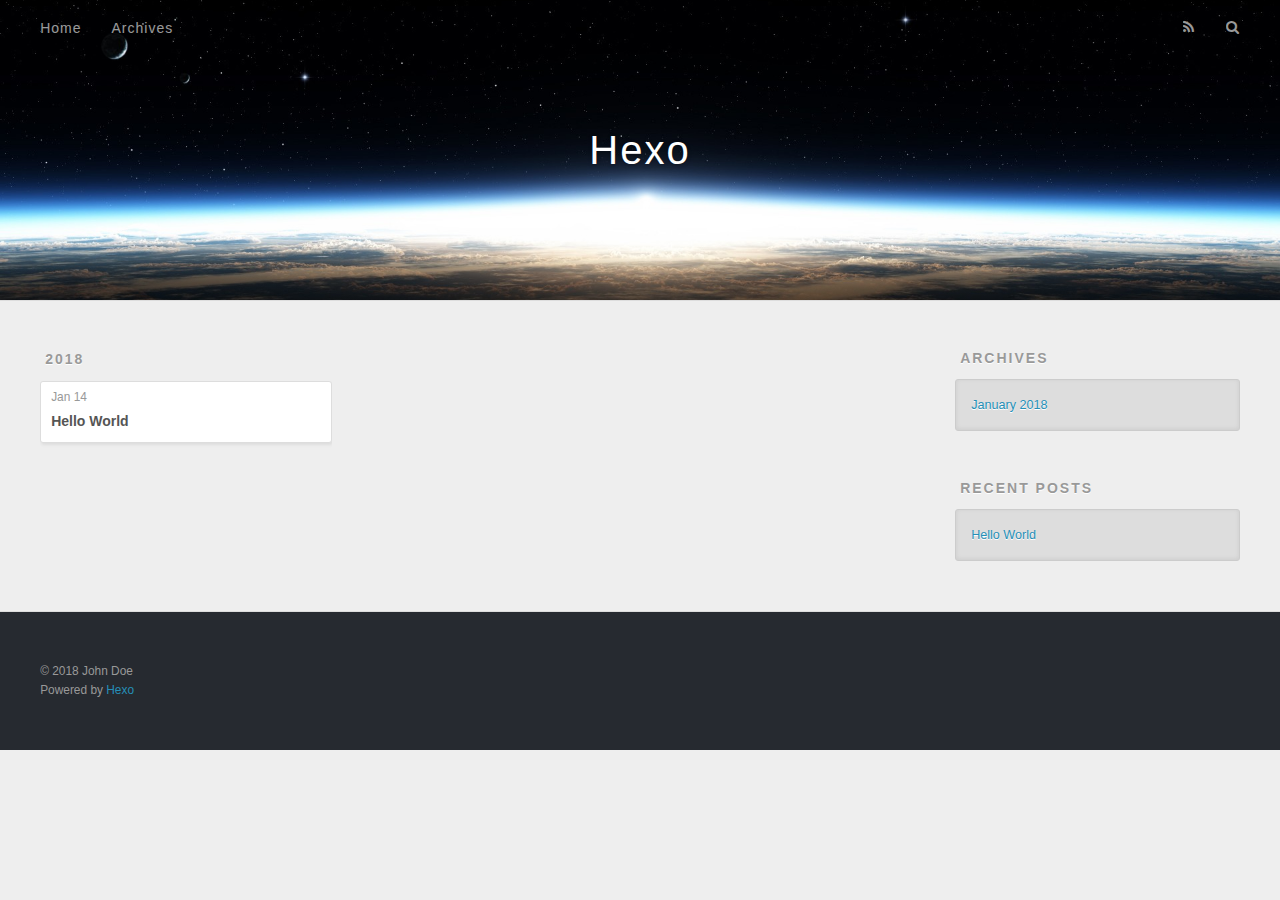
==== archives/index.html @ 9411b621 "Site updated: 2018-01-14 23:58:15" ====
<!DOCTYPE html>
<html>
<head>
  <meta charset="utf-8">
  

  
  <title>Archives | Hexo</title>
  <meta name="viewport" content="width=device-width, initial-scale=1, maximum-scale=1">
  <meta property="og:type" content="website">
<meta property="og:title" content="Hexo">
<meta property="og:url" content="http://yoursite.com/archives/index.html">
<meta property="og:site_name" content="Hexo">
<meta name="twitter:card" content="summary">
<meta name="twitter:title" content="Hexo">
  
    <link rel="alternate" href="/atom.xml" title="Hexo" type="application/atom+xml">
  
  
    <link rel="icon" href="/favicon.png">
  
  
    <link href="//fonts.googleapis.com/css?family=Source+Code+Pro" rel="stylesheet" type="text/css">
  
  <link rel="stylesheet" href="/css/style.css">
</head>

<body>
  <div id="container">
    <div id="wrap">
      <header id="header">
  <div id="banner"></div>
  <div id="header-outer" class="outer">
    <div id="header-title" class="inner">
      <h1 id="logo-wrap">
        <a href="/" id="logo">Hexo</a>
      </h1>
      
    </div>
    <div id="header-inner" class="inner">
      <nav id="main-nav">
        <a id="main-nav-toggle" class="nav-icon"></a>
        
          <a class="main-nav-link" href="/">Home</a>
        
          <a class="main-nav-link" href="/archives">Archives</a>
        
      </nav>
      <nav id="sub-nav">
        
          <a id="nav-rss-link" class="nav-icon" href="/atom.xml" title="RSS Feed"></a>
        
        <a id="nav-search-btn" class="nav-icon" title="Search"></a>
      </nav>
      <div id="search-form-wrap">
        <form action="//google.com/search" method="get" accept-charset="UTF-8" class="search-form"><input type="search" name="q" class="search-form-input" placeholder="Search"><button type="submit" class="search-form-submit">&#xF002;</button><input type="hidden" name="sitesearch" value="http://yoursite.com"></form>
      </div>
    </div>
  </div>
</header>
      <div class="outer">
        <section id="main">
  
  
    
    
      
      
      <section class="archives-wrap">
        <div class="archive-year-wrap">
          <a href="/archives/2018" class="archive-year">2018</a>
        </div>
        <div class="archives">
    
    <article class="archive-article archive-type-post">
  <div class="archive-article-inner">
    <header class="archive-article-header">
      <a href="/2018/01/14/hello-world/" class="archive-article-date">
  <time datetime="2018-01-14T15:30:26.970Z" itemprop="datePublished">Jan 14</time>
</a>
      
  
    <h1 itemprop="name">
      <a class="archive-article-title" href="/2018/01/14/hello-world/">Hello World</a>
    </h1>
  

    </header>
  </div>
</article>
  
  
    </div></section>
  


</section>
        
          <aside id="sidebar">
  
    

  
    

  
    
  
    
  <div class="widget-wrap">
    <h3 class="widget-title">Archives</h3>
    <div class="widget">
      <ul class="archive-list"><li class="archive-list-item"><a class="archive-list-link" href="/archives/2018/01/">January 2018</a></li></ul>
    </div>
  </div>


  
    
  <div class="widget-wrap">
    <h3 class="widget-title">Recent Posts</h3>
    <div class="widget">
      <ul>
        
          <li>
            <a href="/2018/01/14/hello-world/">Hello World</a>
          </li>
        
      </ul>
    </div>
  </div>

  
</aside>
        
      </div>
      <footer id="footer">
  
  <div class="outer">
    <div id="footer-info" class="inner">
      &copy; 2018 John Doe<br>
      Powered by <a href="http://hexo.io/" target="_blank">Hexo</a>
    </div>
  </div>
</footer>
    </div>
    <nav id="mobile-nav">
  
    <a href="/" class="mobile-nav-link">Home</a>
  
    <a href="/archives" class="mobile-nav-link">Archives</a>
  
</nav>
    

<script src="//ajax.googleapis.com/ajax/libs/jquery/2.0.3/jquery.min.js"></script>


  <link rel="stylesheet" href="/fancybox/jquery.fancybox.css">
  <script src="/fancybox/jquery.fancybox.pack.js"></script>


<script src="/js/script.js"></script>



  </div>
</body>
</html>
---- css/style.css ----
body {
  width: 100%;
}
body:before,
body:after {
  content: "";
  display: table;
}
body:after {
  clear: both;
}
html,
body,
div,
span,
applet,
object,
iframe,
h1,
h2,
h3,
h4,
h5,
h6,
p,
blockquote,
pre,
a,
abbr,
acronym,
address,
big,
cite,
code,
del,
dfn,
em,
img,
ins,
kbd,
q,
s,
samp,
small,
strike,
strong,
sub,
sup,
tt,
var,
dl,
dt,
dd,
ol,
ul,
li,
fieldset,
form,
label,
legend,
table,
caption,
tbody,
tfoot,
thead,
tr,
th,
td {
  margin: 0;
  padding: 0;
  border: 0;
  outline: 0;
  font-weight: inherit;
  font-style: inherit;
  font-family: inherit;
  font-size: 100%;
  vertical-align: baseline;
}
body {
  line-height: 1;
  color: #000;
  background: #fff;
}
ol,
ul {
  list-style: none;
}
table {
  border-collapse: separate;
  border-spacing: 0;
  vertical-align: middle;
}
caption,
th,
td {
  text-align: left;
  font-weight: normal;
  vertical-align: middle;
}
a img {
  border: none;
}
input,
button {
  margin: 0;
  padding: 0;
}
input::-moz-focus-inner,
button::-moz-focus-inner {
  border: 0;
  padding: 0;
}
@font-face {
  font-family: FontAwesome;
  font-style: normal;
  font-weight: normal;
  src: url("fonts/fontawesome-webfont.eot?v=#4.0.3");
  src: url("fonts/fontawesome-webfont.eot?#iefix&v=#4.0.3") format("embedded-opentype"), url("fonts/fontawesome-webfont.woff?v=#4.0.3") format("woff"), url("fonts/fontawesome-webfont.ttf?v=#4.0.3") format("truetype"), url("fonts/fontawesome-webfont.svg#fontawesomeregular?v=#4.0.3") format("svg");
}
html,
body,
#container {
  height: 100%;
}
body {
  background: #eee;
  font: 14px -apple-system, BlinkMacSystemFont, "Segoe UI", "Roboto", "Oxygen", "Ubuntu", "Cantarell", "Fira Sans", "Droid Sans", "Helvetica Neue", sans-serif;
  -webkit-text-size-adjust: 100%;
}
.outer {
  max-width: 1220px;
  margin: 0 auto;
  padding: 0 20px;
}
.outer:before,
.outer:after {
  content: "";
  display: table;
}
.outer:after {
  clear: both;
}
.inner {
  display: inline;
  float: left;
  width: 98.33333333333333%;
  margin: 0 0.833333333333333%;
}
.left,
.alignleft {
  float: left;
}
.right,
.alignright {
  float: right;
}
.clear {
  clear: both;
}
#container {
  position: relative;
}
.mobile-nav-on {
  overflow: hidden;
}
#wrap {
  height: 100%;
  width: 100%;
  position: absolute;
  top: 0;
  left: 0;
  -webkit-transition: 0.2s ease-out;
  -moz-transition: 0.2s ease-out;
  -ms-transition: 0.2s ease-out;
  transition: 0.2s ease-out;
  z-index: 1;
  background: #eee;
}
.mobile-nav-on #wrap {
  left: 280px;
}
@media screen and (min-width: 768px) {
  #main {
    display: inline;
    float: left;
    width: 73.33333333333333%;
    margin: 0 0.833333333333333%;
  }
}
.article-date,
.article-category-link,
.archive-year,
.widget-title {
  text-decoration: none;
  text-transform: uppercase;
  letter-spacing: 2px;
  color: #999;
  margin-bottom: 1em;
  margin-left: 5px;
  line-height: 1em;
  text-shadow: 0 1px #fff;
  font-weight: bold;
}
.article-inner,
.archive-article-inner {
  background: #fff;
  -webkit-box-shadow: 1px 2px 3px #ddd;
  box-shadow: 1px 2px 3px #ddd;
  border: 1px solid #ddd;
  border-radius: 3px;
}
.article-entry h1,
.widget h1 {
  font-size: 2em;
}
.article-entry h2,
.widget h2 {
  font-size: 1.5em;
}
.article-entry h3,
.widget h3 {
  font-size: 1.3em;
}
.article-entry h4,
.widget h4 {
  font-size: 1.2em;
}
.article-entry h5,
.widget h5 {
  font-size: 1em;
}
.article-entry h6,
.widget h6 {
  font-size: 1em;
  color: #999;
}
.article-entry hr,
.widget hr {
  border: 1px dashed #ddd;
}
.article-entry strong,
.widget strong {
  font-weight: bold;
}
.article-entry em,
.widget em,
.article-entry cite,
.widget cite {
  font-style: italic;
}
.article-entry sup,
.widget sup,
.article-entry sub,
.widget sub {
  font-size: 0.75em;
  line-height: 0;
  position: relative;
  vertical-align: baseline;
}
.article-entry sup,
.widget sup {
  top: -0.5em;
}
.article-entry sub,
.widget sub {
  bottom: -0.2em;
}
.article-entry small,
.widget small {
  font-size: 0.85em;
}
.article-entry acronym,
.widget acronym,
.article-entry abbr,
.widget abbr {
  border-bottom: 1px dotted;
}
.article-entry ul,
.widget ul,
.article-entry ol,
.widget ol,
.article-entry dl,
.widget dl {
  margin: 0 20px;
  line-height: 1.6em;
}
.article-entry ul ul,
.widget ul ul,
.article-entry ol ul,
.widget ol ul,
.article-entry ul ol,
.widget ul ol,
.article-entry ol ol,
.widget ol ol {
  margin-top: 0;
  margin-bottom: 0;
}
.article-entry ul,
.widget ul {
  list-style: disc;
}
.article-entry ol,
.widget ol {
  list-style: decimal;
}
.article-entry dt,
.widget dt {
  font-weight: bold;
}
#header {
  height: 300px;
  position: relative;
  border-bottom: 1px solid #ddd;
}
#header:before,
#header:after {
  content: "";
  position: absolute;
  left: 0;
  right: 0;
  height: 40px;
}
#header:before {
  top: 0;
  background: -webkit-linear-gradient(rgba(0,0,0,0.2), transparent);
  background: -moz-linear-gradient(rgba(0,0,0,0.2), transparent);
  background: -ms-linear-gradient(rgba(0,0,0,0.2), transparent);
  background: linear-gradient(rgba(0,0,0,0.2), transparent);
}
#header:after {
  bottom: 0;
  background: -webkit-linear-gradient(transparent, rgba(0,0,0,0.2));
  background: -moz-linear-gradient(transparent, rgba(0,0,0,0.2));
  background: -ms-linear-gradient(transparent, rgba(0,0,0,0.2));
  background: linear-gradient(transparent, rgba(0,0,0,0.2));
}
#header-outer {
  height: 100%;
  position: relative;
}
#header-inner {
  position: relative;
  overflow: hidden;
}
#banner {
  position: absolute;
  top: 0;
  left: 0;
  width: 100%;
  height: 100%;
  background: url("images/banner.jpg") center #000;
  -webkit-background-size: cover;
  -moz-background-size: cover;
  background-size: cover;
  z-index: -1;
}
#header-title {
  text-align: center;
  height: 40px;
  position: absolute;
  top: 50%;
  left: 0;
  margin-top: -20px;
}
#logo,
#subtitle {
  text-decoration: none;
  color: #fff;
  font-weight: 300;
  text-shadow: 0 1px 4px rgba(0,0,0,0.3);
}
#logo {
  font-size: 40px;
  line-height: 40px;
  letter-spacing: 2px;
}
#subtitle {
  font-size: 16px;
  line-height: 16px;
  letter-spacing: 1px;
}
#subtitle-wrap {
  margin-top: 16px;
}
#main-nav {
  float: left;
  margin-left: -15px;
}
.nav-icon,
.main-nav-link {
  float: left;
  color: #fff;
  opacity: 0.6;
  text-decoration: none;
  text-shadow: 0 1px rgba(0,0,0,0.2);
  -webkit-transition: opacity 0.2s;
  -moz-transition: opacity 0.2s;
  -ms-transition: opacity 0.2s;
  transition: opacity 0.2s;
  display: block;
  padding: 20px 15px;
}
.nav-icon:hover,
.main-nav-link:hover {
  opacity: 1;
}
.nav-icon {
  font-family: FontAwesome;
  text-align: center;
  font-size: 14px;
  width: 14px;
  height: 14px;
  padding: 20px 15px;
  position: relative;
  cursor: pointer;
}
.main-nav-link {
  font-weight: 300;
  letter-spacing: 1px;
}
@media screen and (max-width: 479px) {
  .main-nav-link {
    display: none;
  }
}
#main-nav-toggle {
  display: none;
}
#main-nav-toggle:before {
  content: "\f0c9";
}
@media screen and (max-width: 479px) {
  #main-nav-toggle {
    display: block;
  }
}
#sub-nav {
  float: right;
  margin-right: -15px;
}
#nav-rss-link:before {
  content: "\f09e";
}
#nav-search-btn:before {
  content: "\f002";
}
#search-form-wrap {
  position: absolute;
  top: 15px;
  width: 150px;
  height: 30px;
  right: -150px;
  opacity: 0;
  -webkit-transition: 0.2s ease-out;
  -moz-transition: 0.2s ease-out;
  -ms-transition: 0.2s ease-out;
  transition: 0.2s ease-out;
}
#search-form-wrap.on {
  opacity: 1;
  right: 0;
}
@media screen and (max-width: 479px) {
  #search-form-wrap {
    width: 100%;
    right: -100%;
  }
}
.search-form {
  position: absolute;
  top: 0;
  left: 0;
  right: 0;
  background: #fff;
  padding: 5px 15px;
  border-radius: 15px;
  -webkit-box-shadow: 0 0 10px rgba(0,0,0,0.3);
  box-shadow: 0 0 10px rgba(0,0,0,0.3);
}
.search-form-input {
  border: none;
  background: none;
  color: #555;
  width: 100%;
  font: 13px -apple-system, BlinkMacSystemFont, "Segoe UI", "Roboto", "Oxygen", "Ubuntu", "Cantarell", "Fira Sans", "Droid Sans", "Helvetica Neue", sans-serif;
  outline: none;
}
.search-form-input::-webkit-search-results-decoration,
.search-form-input::-webkit-search-cancel-button {
  -webkit-appearance: none;
}
.search-form-submit {
  position: absolute;
  top: 50%;
  right: 10px;
  margin-top: -7px;
  font: 13px FontAwesome;
  border: none;
  background: none;
  color: #bbb;
  cursor: pointer;
}
.search-form-submit:hover,
.search-form-submit:focus {
  color: #777;
}
.article {
  margin: 50px 0;
}
.article-inner {
  overflow: hidden;
}
.article-meta:before,
.article-meta:after {
  content: "";
  display: table;
}
.article-meta:after {
  clear: both;
}
.article-date {
  float: left;
}
.article-category {
  float: left;
  line-height: 1em;
  color: #ccc;
  text-shadow: 0 1px #fff;
  margin-left: 8px;
}
.article-category:before {
  content: "\2022";
}
.article-category-link {
  margin: 0 12px 1em;
}
.article-header {
  padding: 20px 20px 0;
}
.article-title {
  text-decoration: none;
  font-size: 2em;
  font-weight: bold;
  color: #555;
  line-height: 1.1em;
  -webkit-transition: color 0.2s;
  -moz-transition: color 0.2s;
  -ms-transition: color 0.2s;
  transition: color 0.2s;
}
a.article-title:hover {
  color: #258fb8;
}
.article-entry {
  color: #555;
  padding: 0 20px;
}
.article-entry:before,
.article-entry:after {
  content: "";
  display: table;
}
.article-entry:after {
  clear: both;
}
.article-entry p,
.article-entry table {
  line-height: 1.6em;
  margin: 1.6em 0;
}
.article-entry h1,
.article-entry h2,
.article-entry h3,
.article-entry h4,
.article-entry h5,
.article-entry h6 {
  font-weight: bold;
}
.article-entry h1,
.article-entry h2,
.article-entry h3,
.article-entry h4,
.article-entry h5,
.article-entry h6 {
  line-height: 1.1em;
  margin: 1.1em 0;
}
.article-entry a {
  color: #258fb8;
  text-decoration: none;
}
.article-entry a:hover {
  text-decoration: underline;
}
.article-entry ul,
.article-entry ol,
.article-entry dl {
  margin-top: 1.6em;
  margin-bottom: 1.6em;
}
.article-entry img,
.article-entry video {
  max-width: 100%;
  height: auto;
  display: block;
  margin: auto;
}
.article-entry iframe {
  border: none;
}
.article-entry table {
  width: 100%;
  border-collapse: collapse;
  border-spacing: 0;
}
.article-entry th {
  font-weight: bold;
  border-bottom: 3px solid #ddd;
  padding-bottom: 0.5em;
}
.article-entry td {
  border-bottom: 1px solid #ddd;
  padding: 10px 0;
}
.article-entry blockquote {
  font-family: Georgia, "Times New Roman", serif;
  font-size: 1.4em;
  margin: 1.6em 20px;
  text-align: center;
}
.article-entry blockquote footer {
  font-size: 14px;
  margin: 1.6em 0;
  font-family: -apple-system, BlinkMacSystemFont, "Segoe UI", "Roboto", "Oxygen", "Ubuntu", "Cantarell", "Fira Sans", "Droid Sans", "Helvetica Neue", sans-serif;
}
.article-entry blockquote footer cite:before {
  content: "—";
  padding: 0 0.5em;
}
.article-entry .pullquote {
  text-align: left;
  width: 45%;
  margin: 0;
}
.article-entry .pullquote.left {
  margin-left: 0.5em;
  margin-right: 1em;
}
.article-entry .pullquote.right {
  margin-right: 0.5em;
  margin-left: 1em;
}
.article-entry .caption {
  color: #999;
  display: block;
  font-size: 0.9em;
  margin-top: 0.5em;
  position: relative;
  text-align: center;
}
.article-entry .video-container {
  position: relative;
  padding-top: 56.25%;
  height: 0;
  overflow: hidden;
}
.article-entry .video-container iframe,
.article-entry .video-container object,
.article-entry .video-container embed {
  position: absolute;
  top: 0;
  left: 0;
  width: 100%;
  height: 100%;
  margin-top: 0;
}
.article-more-link a {
  display: inline-block;
  line-height: 1em;
  padding: 6px 15px;
  border-radius: 15px;
  background: #eee;
  color: #999;
  text-shadow: 0 1px #fff;
  text-decoration: none;
}
.article-more-link a:hover {
  background: #258fb8;
  color: #fff;
  text-decoration: none;
  text-shadow: 0 1px #1e7293;
}
.article-footer {
  font-size: 0.85em;
  line-height: 1.6em;
  border-top: 1px solid #ddd;
  padding-top: 1.6em;
  margin: 0 20px 20px;
}
.article-footer:before,
.article-footer:after {
  content: "";
  display: table;
}
.article-footer:after {
  clear: both;
}
.article-footer a {
  color: #999;
  text-decoration: none;
}
.article-footer a:hover {
  color: #555;
}
.article-tag-list-item {
  float: left;
  margin-right: 10px;
}
.article-tag-list-link:before {
  content: "#";
}
.article-comment-link {
  float: right;
}
.article-comment-link:before {
  content: "\f075";
  font-family: FontAwesome;
  padding-right: 8px;
}
.article-share-link {
  cursor: pointer;
  float: right;
  margin-left: 20px;
}
.article-share-link:before {
  content: "\f064";
  font-family: FontAwesome;
  padding-right: 6px;
}
#article-nav {
  position: relative;
}
#article-nav:before,
#article-nav:after {
  content: "";
  display: table;
}
#article-nav:after {
  clear: both;
}
@media screen and (min-width: 768px) {
  #article-nav {
    margin: 50px 0;
  }
  #article-nav:before {
    width: 8px;
    height: 8px;
    position: absolute;
    top: 50%;
    left: 50%;
    margin-top: -4px;
    margin-left: -4px;
    content: "";
    border-radius: 50%;
    background: #ddd;
    -webkit-box-shadow: 0 1px 2px #fff;
    box-shadow: 0 1px 2px #fff;
  }
}
.article-nav-link-wrap {
  text-decoration: none;
  text-shadow: 0 1px #fff;
  color: #999;
  -webkit-box-sizing: border-box;
  -moz-box-sizing: border-box;
  box-sizing: border-box;
  margin-top: 50px;
  text-align: center;
  display: block;
}
.article-nav-link-wrap:hover {
  color: #555;
}
@media screen and (min-width: 768px) {
  .article-nav-link-wrap {
    width: 50%;
    margin-top: 0;
  }
}
@media screen and (min-width: 768px) {
  #article-nav-newer {
    float: left;
    text-align: right;
    padding-right: 20px;
  }
}
@media screen and (min-width: 768px) {
  #article-nav-older {
    float: right;
    text-align: left;
    padding-left: 20px;
  }
}
.article-nav-caption {
  text-transform: uppercase;
  letter-spacing: 2px;
  color: #ddd;
  line-height: 1em;
  font-weight: bold;
}
#article-nav-newer .article-nav-caption {
  margin-right: -2px;
}
.article-nav-title {
  font-size: 0.85em;
  line-height: 1.6em;
  margin-top: 0.5em;
}
.article-share-box {
  position: absolute;
  display: none;
  background: #fff;
  -webkit-box-shadow: 1px 2px 10px rgba(0,0,0,0.2);
  box-shadow: 1px 2px 10px rgba(0,0,0,0.2);
  border-radius: 3px;
  margin-left: -145px;
  overflow: hidden;
  z-index: 1;
}
.article-share-box.on {
  display: block;
}
.article-share-input {
  width: 100%;
  background: none;
  -webkit-box-sizing: border-box;
  -moz-box-sizing: border-box;
  box-sizing: border-box;
  font: 14px -apple-system, BlinkMacSystemFont, "Segoe UI", "Roboto", "Oxygen", "Ubuntu", "Cantarell", "Fira Sans", "Droid Sans", "Helvetica Neue", sans-serif;
  padding: 0 15px;
  color: #555;
  outline: none;
  border: 1px solid #ddd;
  border-radius: 3px 3px 0 0;
  height: 36px;
  line-height: 36px;
}
.article-share-links {
  background: #eee;
}
.article-share-links:before,
.article-share-links:after {
  content: "";
  display: table;
}
.article-share-links:after {
  clear: both;
}
.article-share-twitter,
.article-share-facebook,
.article-share-pinterest,
.article-share-google {
  width: 50px;
  height: 36px;
  display: block;
  float: left;
  position: relative;
  color: #999;
  text-shadow: 0 1px #fff;
}
.article-share-twitter:before,
.article-share-facebook:before,
.article-share-pinterest:before,
.article-share-google:before {
  font-size: 20px;
  font-family: FontAwesome;
  width: 20px;
  height: 20px;
  position: absolute;
  top: 50%;
  left: 50%;
  margin-top: -10px;
  margin-left: -10px;
  text-align: center;
}
.article-share-twitter:hover,
.article-share-facebook:hover,
.article-share-pinterest:hover,
.article-share-google:hover {
  color: #fff;
}
.article-share-twitter:before {
  content: "\f099";
}
.article-share-twitter:hover {
  background: #00aced;
  text-shadow: 0 1px #008abe;
}
.article-share-facebook:before {
  content: "\f09a";
}
.article-share-facebook:hover {
  background: #3b5998;
  text-shadow: 0 1px #2f477a;
}
.article-share-pinterest:before {
  content: "\f0d2";
}
.article-share-pinterest:hover {
  background: #cb2027;
  text-shadow: 0 1px #a21a1f;
}
.article-share-google:before {
  content: "\f0d5";
}
.article-share-google:hover {
  background: #dd4b39;
  text-shadow: 0 1px #be3221;
}
.article-gallery {
  background: #000;
  position: relative;
}
.article-gallery-photos {
  position: relative;
  overflow: hidden;
}
.article-gallery-img {
  display: none;
  max-width: 100%;
}
.article-gallery-img:first-child {
  display: block;
}
.article-gallery-img.loaded {
  position: absolute;
  display: block;
}
.article-gallery-img img {
  display: block;
  max-width: 100%;
  margin: 0 auto;
}
#comments {
  background: #fff;
  -webkit-box-shadow: 1px 2px 3px #ddd;
  box-shadow: 1px 2px 3px #ddd;
  padding: 20px;
  border: 1px solid #ddd;
  border-radius: 3px;
  margin: 50px 0;
}
#comments a {
  color: #258fb8;
}
.archives-wrap {
  margin: 50px 0;
}
.archives:before,
.archives:after {
  content: "";
  display: table;
}
.archives:after {
  clear: both;
}
.archive-year-wrap {
  margin-bottom: 1em;
}
.archives {
  -webkit-column-gap: 10px;
  -moz-column-gap: 10px;
  column-gap: 10px;
}
@media screen and (min-width: 480px) and (max-width: 767px) {
  .archives {
    -webkit-column-count: 2;
    -moz-column-count: 2;
    column-count: 2;
  }
}
@media screen and (min-width: 768px) {
  .archives {
    -webkit-column-count: 3;
    -moz-column-count: 3;
    column-count: 3;
  }
}
.archive-article {
  -webkit-column-break-inside: avoid;
  page-break-inside: avoid;
  overflow: hidden;
  break-inside: avoid-column;
}
.archive-article-inner {
  padding: 10px;
  margin-bottom: 15px;
}
.archive-article-title {
  text-decoration: none;
  font-weight: bold;
  color: #555;
  -webkit-transition: color 0.2s;
  -moz-transition: color 0.2s;
  -ms-transition: color 0.2s;
  transition: color 0.2s;
  line-height: 1.6em;
}
.archive-article-title:hover {
  color: #258fb8;
}
.archive-article-footer {
  margin-top: 1em;
}
.archive-article-date {
  color: #999;
  text-decoration: none;
  font-size: 0.85em;
  line-height: 1em;
  margin-bottom: 0.5em;
  display: block;
}
#page-nav {
  margin: 50px auto;
  background: #fff;
  -webkit-box-shadow: 1px 2px 3px #ddd;
  box-shadow: 1px 2px 3px #ddd;
  border: 1px solid #ddd;
  border-radius: 3px;
  text-align: center;
  color: #999;
  overflow: hidden;
}
#page-nav:before,
#page-nav:after {
  content: "";
  display: table;
}
#page-nav:after {
  clear: both;
}
#page-nav a,
#page-nav span {
  padding: 10px 20px;
  line-height: 1;
  height: 2ex;
}
#page-nav a {
  color: #999;
  text-decoration: none;
}
#page-nav a:hover {
  background: #999;
  color: #fff;
}
#page-nav .prev {
  float: left;
}
#page-nav .next {
  float: right;
}
#page-nav .page-number {
  display: inline-block;
}
@media screen and (max-width: 479px) {
  #page-nav .page-number {
    display: none;
  }
}
#page-nav .current {
  color: #555;
  font-weight: bold;
}
#page-nav .space {
  color: #ddd;
}
#footer {
  background: #262a30;
  padding: 50px 0;
  border-top: 1px solid #ddd;
  color: #999;
}
#footer a {
  color: #258fb8;
  text-decoration: none;
}
#footer a:hover {
  text-decoration: underline;
}
#footer-info {
  line-height: 1.6em;
  font-size: 0.85em;
}
.article-entry pre,
.article-entry .highlight {
  background: #2d2d2d;
  margin: 0 -20px;
  padding: 15px 20px;
  border-style: solid;
  border-color: #ddd;
  border-width: 1px 0;
  overflow: auto;
  color: #ccc;
  line-height: 22.400000000000002px;
}
.article-entry .highlight .gutter pre,
.article-entry .gist .gist-file .gist-data .line-numbers {
  color: #666;
  font-size: 0.85em;
}
.article-entry pre,
.article-entry code {
  font-family: "Source Code Pro", Consolas, Monaco, Menlo, Consolas, monospace;
}
.article-entry code {
  background: #eee;
  text-shadow: 0 1px #fff;
  padding: 0 0.3em;
}
.article-entry pre code {
  background: none;
  text-shadow: none;
  padding: 0;
}
.article-entry .highlight pre {
  border: none;
  margin: 0;
  padding: 0;
}
.article-entry .highlight table {
  margin: 0;
  width: auto;
}
.article-entry .highlight td {
  border: none;
  padding: 0;
}
.article-entry .highlight figcaption {
  font-size: 0.85em;
  color: #999;
  line-height: 1em;
  margin-bottom: 1em;
}
.article-entry .highlight figcaption:before,
.article-entry .highlight figcaption:after {
  content: "";
  display: table;
}
.article-entry .highlight figcaption:after {
  clear: both;
}
.article-entry .highlight figcaption a {
  float: right;
}
.article-entry .highlight .gutter pre {
  text-align: right;
  padding-right: 20px;
}
.article-entry .highlight .line {
  height: 22.400000000000002px;
}
.article-entry .highlight .line.marked {
  background: #515151;
}
.article-entry .gist {
  margin: 0 -20px;
  border-style: solid;
  border-color: #ddd;
  border-width: 1px 0;
  background: #2d2d2d;
  padding: 15px 20px 15px 0;
}
.article-entry .gist .gist-file {
  border: none;
  font-family: "Source Code Pro", Consolas, Monaco, Menlo, Consolas, monospace;
  margin: 0;
}
.article-entry .gist .gist-file .gist-data {
  background: none;
  border: none;
}
.article-entry .gist .gist-file .gist-data .line-numbers {
  background: none;
  border: none;
  padding: 0 20px 0 0;
}
.article-entry .gist .gist-file .gist-data .line-data {
  padding: 0 !important;
}
.article-entry .gist .gist-file .highlight {
  margin: 0;
  padding: 0;
  border: none;
}
.article-entry .gist .gist-file .gist-meta {
  background: #2d2d2d;
  color: #999;
  font: 0.85em -apple-system, BlinkMacSystemFont, "Segoe UI", "Roboto", "Oxygen", "Ubuntu", "Cantarell", "Fira Sans", "Droid Sans", "Helvetica Neue", sans-serif;
  text-shadow: 0 0;
  padding: 0;
  margin-top: 1em;
  margin-left: 20px;
}
.article-entry .gist .gist-file .gist-meta a {
  color: #258fb8;
  font-weight: normal;
}
.article-entry .gist .gist-file .gist-meta a:hover {
  text-decoration: underline;
}
pre .comment,
pre .title {
  color: #999;
}
pre .variable,
pre .attribute,
pre .tag,
pre .regexp,
pre .ruby .constant,
pre .xml .tag .title,
pre .xml .pi,
pre .xml .doctype,
pre .html .doctype,
pre .css .id,
pre .css .class,
pre .css .pseudo {
  color: #f2777a;
}
pre .number,
pre .preprocessor,
pre .built_in,
pre .literal,
pre .params,
pre .constant {
  color: #f99157;
}
pre .class,
pre .ruby .class .title,
pre .css .rules .attribute {
  color: #9c9;
}
pre .string,
pre .value,
pre .inheritance,
pre .header,
pre .ruby .symbol,
pre .xml .cdata {
  color: #9c9;
}
pre .css .hexcolor {
  color: #6cc;
}
pre .function,
pre .python .decorator,
pre .python .title,
pre .ruby .function .title,
pre .ruby .title .keyword,
pre .perl .sub,
pre .javascript .title,
pre .coffeescript .title {
  color: #69c;
}
pre .keyword,
pre .javascript .function {
  color: #c9c;
}
@media screen and (max-width: 479px) {
  #mobile-nav {
    position: absolute;
    top: 0;
    left: 0;
    width: 280px;
    height: 100%;
    background: #191919;
    border-right: 1px solid #fff;
  }
}
@media screen and (max-width: 479px) {
  .mobile-nav-link {
    display: block;
    color: #999;
    text-decoration: none;
    padding: 15px 20px;
    font-weight: bold;
  }
  .mobile-nav-link:hover {
    color: #fff;
  }
}
@media screen and (min-width: 768px) {
  #sidebar {
    display: inline;
    float: left;
    width: 23.333333333333332%;
    margin: 0 0.833333333333333%;
  }
}
.widget-wrap {
  margin: 50px 0;
}
.widget {
  color: #777;
  text-shadow: 0 1px #fff;
  background: #ddd;
  -webkit-box-shadow: 0 -1px 4px #ccc inset;
  box-shadow: 0 -1px 4px #ccc inset;
  border: 1px solid #ccc;
  padding: 15px;
  border-radius: 3px;
}
.widget a {
  color: #258fb8;
  text-decoration: none;
}
.widget a:hover {
  text-decoration: underline;
}
.widget ul ul,
.widget ol ul,
.widget dl ul,
.widget ul ol,
.widget ol ol,
.widget dl ol,
.widget ul dl,
.widget ol dl,
.widget dl dl {
  margin-left: 15px;
  list-style: disc;
}
.widget {
  line-height: 1.6em;
  word-wrap: break-word;
  font-size: 0.9em;
}
.widget ul,
.widget ol {
  list-style: none;
  margin: 0;
}
.widget ul ul,
.widget ol ul,
.widget ul ol,
.widget ol ol {
  margin: 0 20px;
}
.widget ul ul,
.widget ol ul {
  list-style: disc;
}
.widget ul ol,
.widget ol ol {
  list-style: decimal;
}
.category-list-count,
.tag-list-count,
.archive-list-count {
  padding-left: 5px;
  color: #999;
  font-size: 0.85em;
}
.category-list-count:before,
.tag-list-count:before,
.archive-list-count:before {
  content: "(";
}
.category-list-count:after,
.tag-list-count:after,
.archive-list-count:after {
  content: ")";
}
.tagcloud a {
  margin-right: 5px;
  display: inline-block;
}
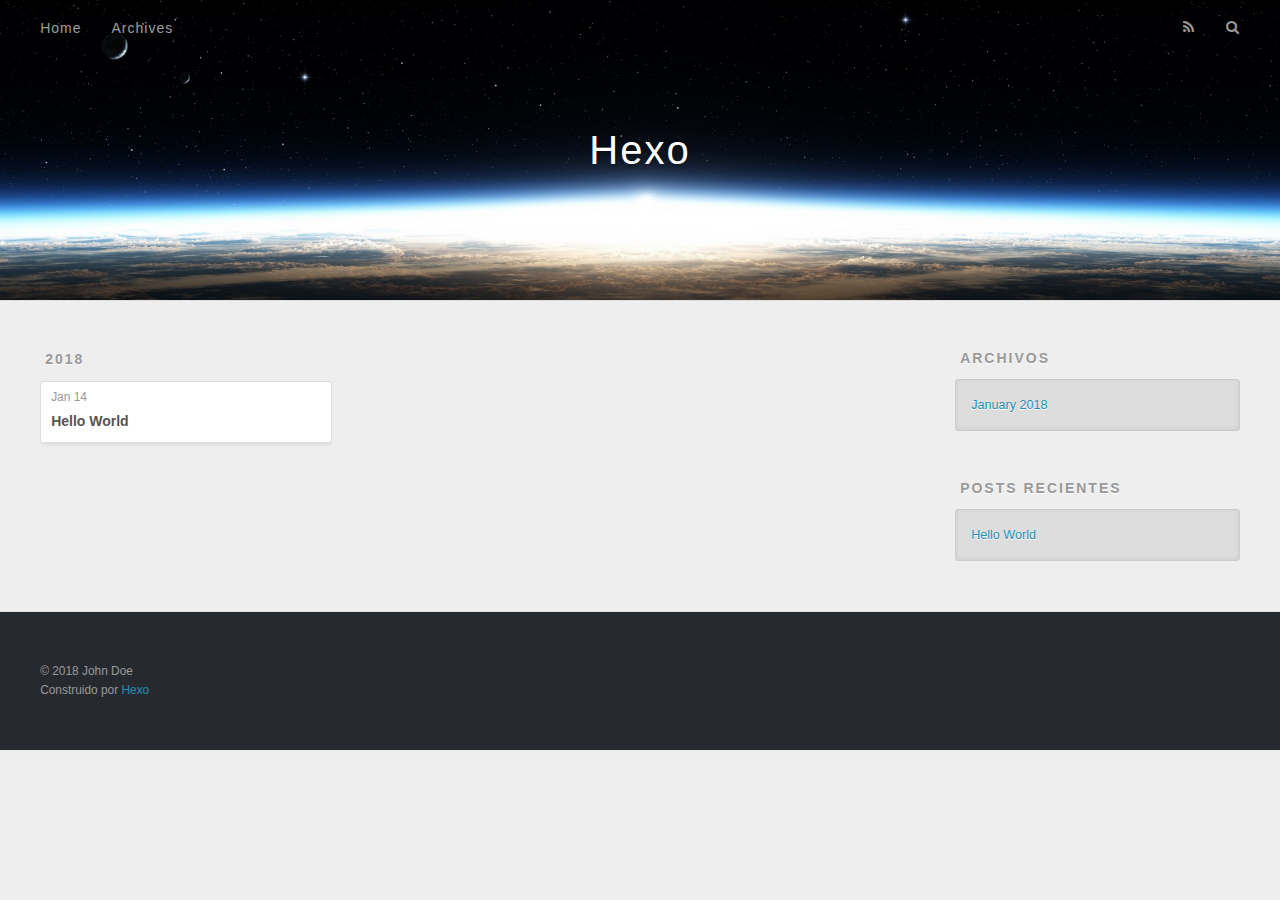
==== commit 64ed2b15: "Site updated: 2018-01-15 00:04:12" ====
--- a/archives/index.html
+++ b/archives/index.html
@@ -5,7 +5,7 @@
   
 
   
-  <title>Archives | Hexo</title>
+  <title>Archivos | Hexo</title>
   <meta name="viewport" content="width=device-width, initial-scale=1, maximum-scale=1">
   <meta property="og:type" content="website">
 <meta property="og:title" content="Hexo">
@@ -48,9 +48,9 @@
       </nav>
       <nav id="sub-nav">
         
-          <a id="nav-rss-link" class="nav-icon" href="/atom.xml" title="RSS Feed"></a>
+          <a id="nav-rss-link" class="nav-icon" href="/atom.xml" title="RSS"></a>
         
-        <a id="nav-search-btn" class="nav-icon" title="Search"></a>
+        <a id="nav-search-btn" class="nav-icon" title="Buscar"></a>
       </nav>
       <div id="search-form-wrap">
         <form action="//google.com/search" method="get" accept-charset="UTF-8" class="search-form"><input type="search" name="q" class="search-form-input" placeholder="Search"><button type="submit" class="search-form-submit">&#xF002;</button><input type="hidden" name="sitesearch" value="http://yoursite.com"></form>
@@ -108,7 +108,7 @@
   
     
   <div class="widget-wrap">
-    <h3 class="widget-title">Archives</h3>
+    <h3 class="widget-title">Archivos</h3>
     <div class="widget">
       <ul class="archive-list"><li class="archive-list-item"><a class="archive-list-link" href="/archives/2018/01/">January 2018</a></li></ul>
     </div>
@@ -118,7 +118,7 @@
   
     
   <div class="widget-wrap">
-    <h3 class="widget-title">Recent Posts</h3>
+    <h3 class="widget-title">Posts recientes</h3>
     <div class="widget">
       <ul>
         
@@ -139,7 +139,7 @@
   <div class="outer">
     <div id="footer-info" class="inner">
       &copy; 2018 John Doe<br>
-      Powered by <a href="http://hexo.io/" target="_blank">Hexo</a>
+      Construido por <a href="http://hexo.io/" target="_blank">Hexo</a>
     </div>
   </div>
 </footer>
